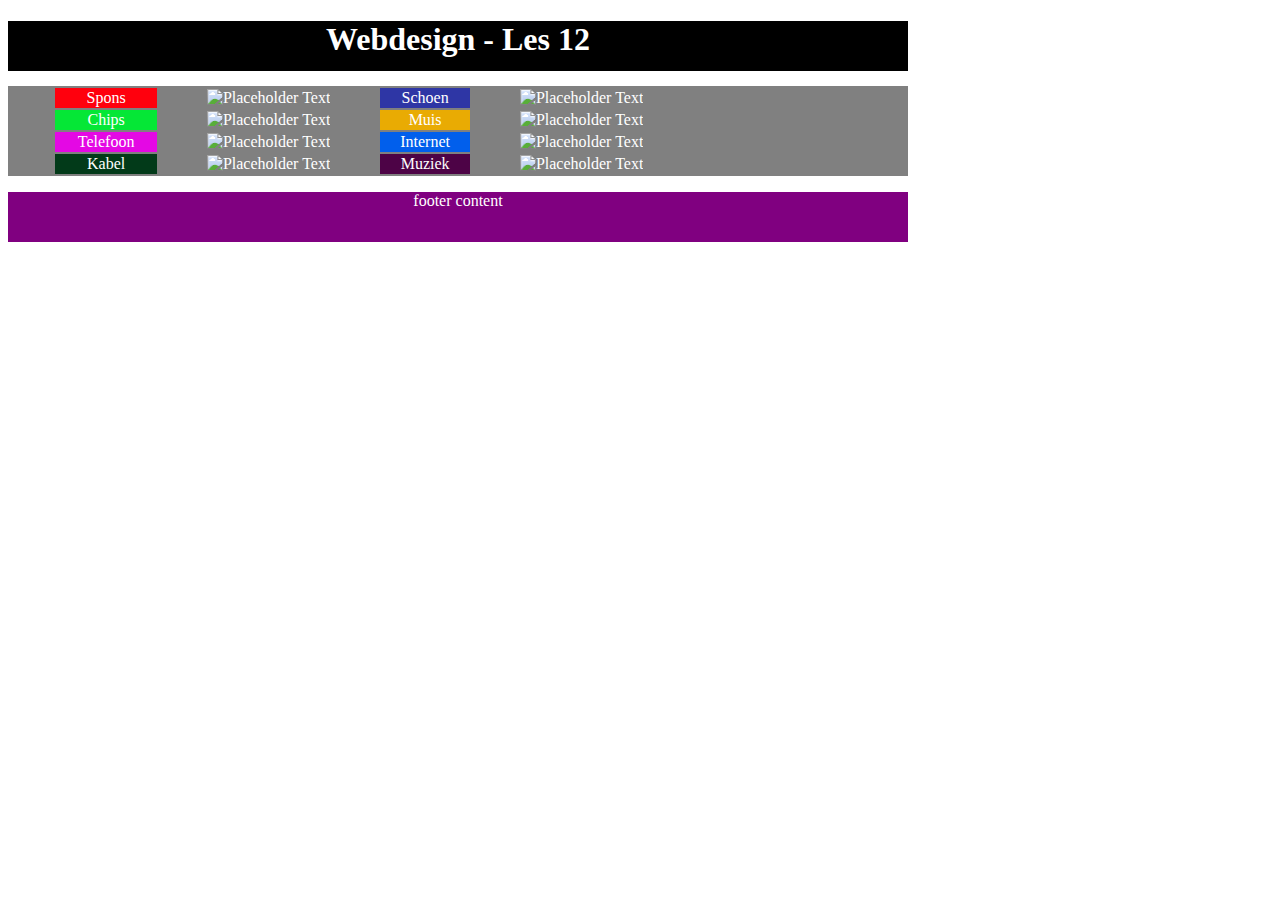
==== index.html @ f9d2606b "css changes" ====
<!DOCTYPE html>
<html lang="nl">

<head>
  <meta charset="UTF-8">
  <meta name="viewport" content="width=device-width, initial-scale=1.0">
  <link rel="stylesheet" type="text/css" href="style/main.css">
  <title>Webdesign - Les 12</title>
</head>

<body>
  <header>
    <h1>Webdesign - Les 12</h1>
  </header>
  <div class="container">
    <table>
      <tr>
        <td id="cel1">Spons</td>
        <td id="cel2"><img src="https://placehold.co/100x100" alt="Placeholder Text" width="100" height="100"></td>
        <td id="cel3">Schoen</td>
        <td id="cel4"><img src="https://placehold.co/100x100" alt="Placeholder Text" width="100" height="100"></td>
      </tr>
      <tr>
        <td id="cel5">Chips</td>
        <td id="cel6"><img src="https://placehold.co/100x100" alt="Placeholder Text" width="100" height="100"></td>
        <td id="cel7">Muis</td>
        <td id="cel8"><img src="https://placehold.co/100x100" alt="Placeholder Text" width="100" height="100"></td>
      </tr>
      <tr>
        <td id="cel9">Telefoon</td>
        <td id="cel10"><img src="https://placehold.co/100x100" alt="Placeholder Text" width="100" height="100"></td>
        <td id="cel11">Internet</td>
        <td id="cel12"><img src="https://placehold.co/100x100" alt="Placeholder Text" width="100" height="100"></td>
      </tr>
      <tr>
        <td id="cel13">Kabel</td>
        <td id="cel14"><img src="https://placehold.co/100x100" alt="Placeholder Text" width="100" height="100"></td>
        <td id="cel15">Muziek</td>
        <td id="cel16"><img src="https://placehold.co/100x100" alt="Placeholder Text" width="100" height="100"></td>
      </tr>
    </table>
  </div>
  <footer>
    <p>footer content</p>
  </footer>
</body>

</html>
---- style/main.css ----
header {
  background: black;
  width: 100vh;
  height: 50px;
}

body {
  text-align: center;
  color: white;
}
.container {
  background: grey;
  width: 100vh;
}
footer {
  background: purple;
  width: 100vh;
  height: 50px;
}

table {
  width: 40rem;
  margin-top: 15px;
  margin-left: 45px;
}
table #cel1 {
  background: rgb(255, 0, 13);
}

table #cel3 {
  background: rgb(46, 54, 165);
}

table #cel5 {
  background: rgb(5, 231, 54);
}

table #cel7 {
  background: rgb(233, 171, 3);
}

table #cel9 {
  background: rgb(228, 8, 228);
}

table #cel11 {
  background: rgb(1, 95, 236);
}

table #cel13 {
  background: rgb(2, 58, 25);
}

table #cel15 {
  background: rgb(77, 3, 70);
}
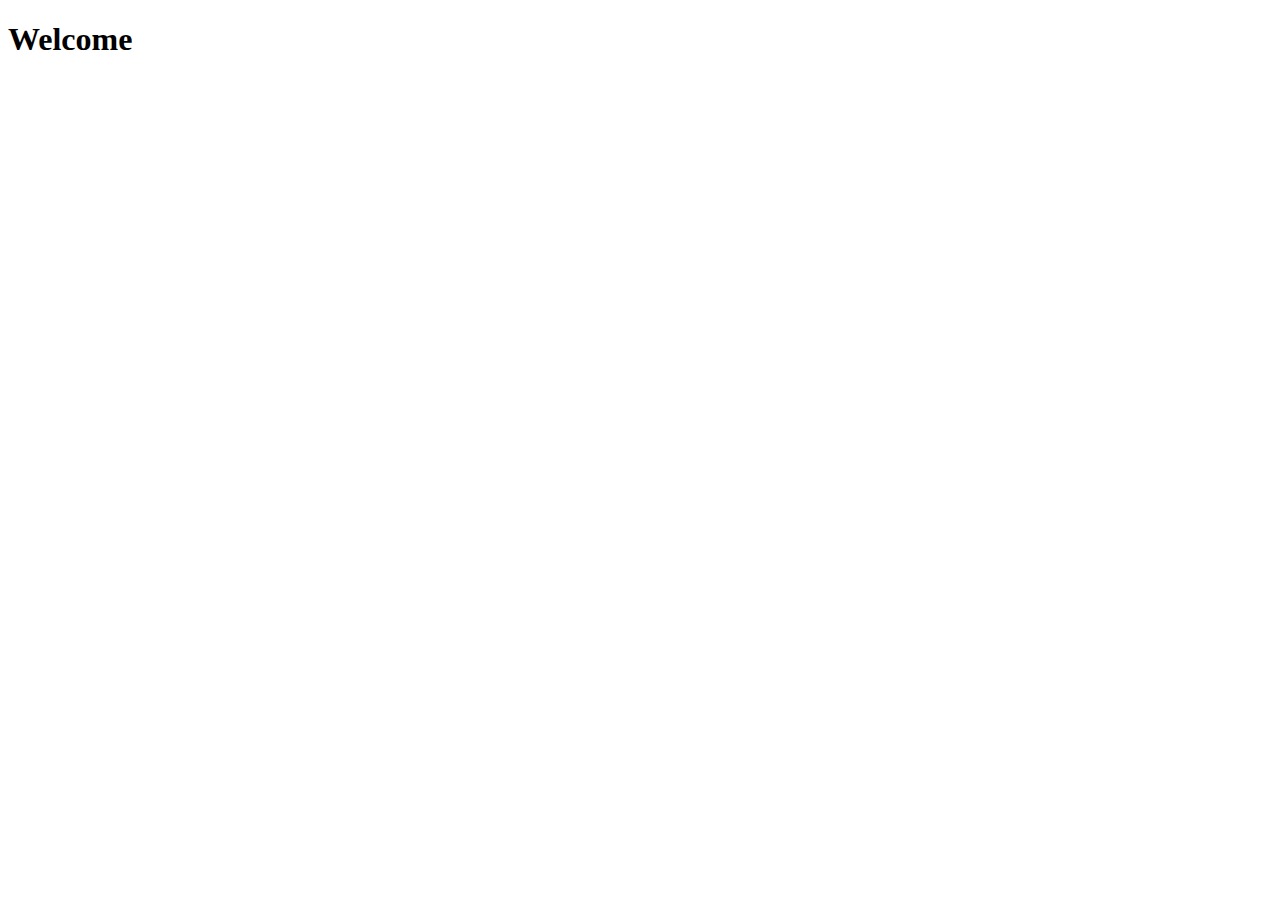
==== commit 523d32bb: "prep les 15" ====
--- a/index.html
+++ b/index.html
@@ -1,48 +1,14 @@
 <!DOCTYPE html>
-<html lang="nl">
+<html lang="en">
 
 <head>
-  <meta charset="UTF-8">
-  <meta name="viewport" content="width=device-width, initial-scale=1.0">
-  <link rel="stylesheet" type="text/css" href="style/main.css">
-  <title>Webdesign - Les 12</title>
+    <meta charset="UTF-8">
+    <meta name="viewport" content="width=device-width, initial-scale=1.0">
+    <title>Home</title>
 </head>
 
 <body>
-  <header>
-    <h1>Webdesign - Les 12</h1>
-  </header>
-  <div class="container">
-    <table>
-      <tr>
-        <td id="cel1">Spons</td>
-        <td id="cel2"><img src="https://placehold.co/100x100" alt="Placeholder Text" width="100" height="100"></td>
-        <td id="cel3">Schoen</td>
-        <td id="cel4"><img src="https://placehold.co/100x100" alt="Placeholder Text" width="100" height="100"></td>
-      </tr>
-      <tr>
-        <td id="cel5">Chips</td>
-        <td id="cel6"><img src="https://placehold.co/100x100" alt="Placeholder Text" width="100" height="100"></td>
-        <td id="cel7">Muis</td>
-        <td id="cel8"><img src="https://placehold.co/100x100" alt="Placeholder Text" width="100" height="100"></td>
-      </tr>
-      <tr>
-        <td id="cel9">Telefoon</td>
-        <td id="cel10"><img src="https://placehold.co/100x100" alt="Placeholder Text" width="100" height="100"></td>
-        <td id="cel11">Internet</td>
-        <td id="cel12"><img src="https://placehold.co/100x100" alt="Placeholder Text" width="100" height="100"></td>
-      </tr>
-      <tr>
-        <td id="cel13">Kabel</td>
-        <td id="cel14"><img src="https://placehold.co/100x100" alt="Placeholder Text" width="100" height="100"></td>
-        <td id="cel15">Muziek</td>
-        <td id="cel16"><img src="https://placehold.co/100x100" alt="Placeholder Text" width="100" height="100"></td>
-      </tr>
-    </table>
-  </div>
-  <footer>
-    <p>footer content</p>
-  </footer>
+    <h1>Welcome</h1>
 </body>
 
 </html>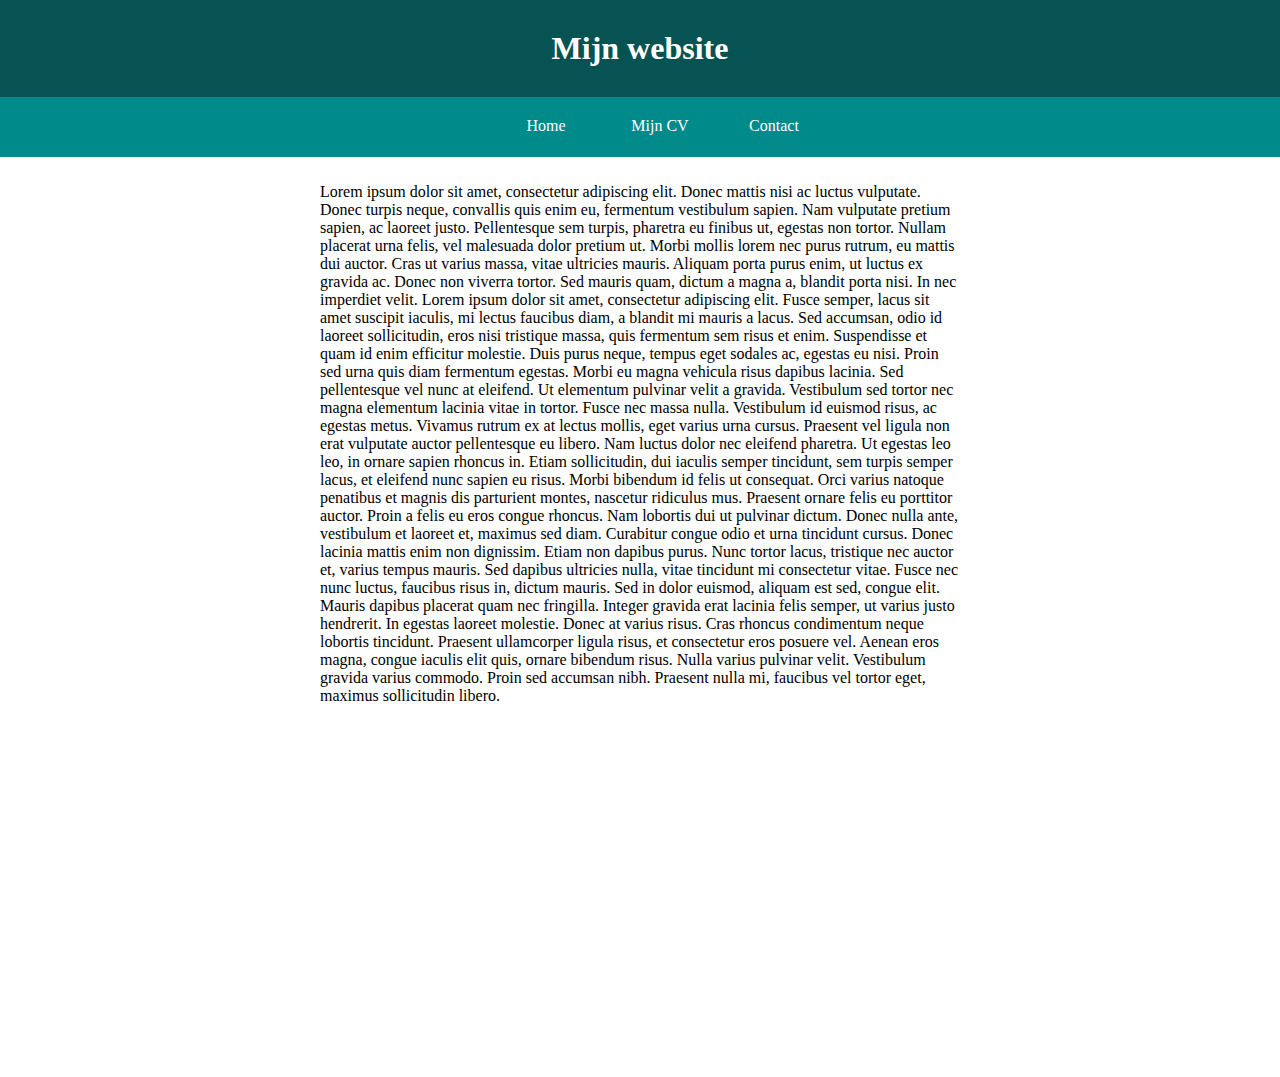
==== commit 1d64ad09: "menu + basic layout" ====
--- a/index.html
+++ b/index.html
@@ -1,14 +1,58 @@
 <!DOCTYPE html>
-<html lang="en">
+<html lang="nl">
 
 <head>
     <meta charset="UTF-8">
     <meta name="viewport" content="width=device-width, initial-scale=1.0">
     <title>Home</title>
+    <link rel="stylesheet" href="css/style.css">
 </head>
 
 <body>
-    <h1>Welcome</h1>
+    <header>
+        <h1>Mijn website</h1>
+        <ul>
+            <li><a href="index.html">Home</a></li>
+            <li><a href="mijncv.html">Mijn CV</a></li>
+            <li><a href="contact.html">Contact</a></li>
+        </ul>
+    </header>
+    <div class="container">
+        <p>
+            Lorem ipsum dolor sit amet, consectetur adipiscing elit. Donec mattis nisi ac luctus vulputate. Donec turpis
+            neque, convallis quis enim eu, fermentum vestibulum sapien. Nam vulputate pretium sapien, ac laoreet justo.
+            Pellentesque sem turpis, pharetra eu finibus ut, egestas non tortor. Nullam placerat urna felis, vel
+            malesuada dolor pretium ut. Morbi mollis lorem nec purus rutrum, eu mattis dui auctor. Cras ut varius massa,
+            vitae ultricies mauris. Aliquam porta purus enim, ut luctus ex gravida ac. Donec non viverra tortor. Sed
+            mauris quam, dictum a magna a, blandit porta nisi. In nec imperdiet velit. Lorem ipsum dolor sit amet,
+            consectetur adipiscing elit. Fusce semper, lacus sit amet suscipit iaculis, mi lectus faucibus diam, a
+            blandit mi mauris a lacus. Sed accumsan, odio id laoreet sollicitudin, eros nisi tristique massa, quis
+            fermentum sem risus et enim. Suspendisse et quam id enim efficitur molestie.
+
+            Duis purus neque, tempus eget sodales ac, egestas eu nisi. Proin sed urna quis diam fermentum egestas. Morbi
+            eu magna vehicula risus dapibus lacinia. Sed pellentesque vel nunc at eleifend. Ut elementum pulvinar velit
+            a gravida. Vestibulum sed tortor nec magna elementum lacinia vitae in tortor. Fusce nec massa nulla.
+
+            Vestibulum id euismod risus, ac egestas metus. Vivamus rutrum ex at lectus mollis, eget varius urna cursus.
+            Praesent vel ligula non erat vulputate auctor pellentesque eu libero. Nam luctus dolor nec eleifend
+            pharetra. Ut egestas leo leo, in ornare sapien rhoncus in. Etiam sollicitudin, dui iaculis semper tincidunt,
+            sem turpis semper lacus, et eleifend nunc sapien eu risus. Morbi bibendum id felis ut consequat. Orci varius
+            natoque penatibus et magnis dis parturient montes, nascetur ridiculus mus. Praesent ornare felis eu
+            porttitor auctor. Proin a felis eu eros congue rhoncus.
+
+            Nam lobortis dui ut pulvinar dictum. Donec nulla ante, vestibulum et laoreet et, maximus sed diam. Curabitur
+            congue odio et urna tincidunt cursus. Donec lacinia mattis enim non dignissim. Etiam non dapibus purus. Nunc
+            tortor lacus, tristique nec auctor et, varius tempus mauris. Sed dapibus ultricies nulla, vitae tincidunt mi
+            consectetur vitae. Fusce nec nunc luctus, faucibus risus in, dictum mauris. Sed in dolor euismod, aliquam
+            est sed, congue elit. Mauris dapibus placerat quam nec fringilla. Integer gravida erat lacinia felis semper,
+            ut varius justo hendrerit.
+
+            In egestas laoreet molestie. Donec at varius risus. Cras rhoncus condimentum neque lobortis tincidunt.
+            Praesent ullamcorper ligula risus, et consectetur eros posuere vel. Aenean eros magna, congue iaculis elit
+            quis, ornare bibendum risus. Nulla varius pulvinar velit. Vestibulum gravida varius commodo. Proin sed
+            accumsan nibh. Praesent nulla mi, faucibus vel tortor eget, maximus sollicitudin libero.
+        </p>
+    </div>
 </body>
 
 </html>--- a/css/style.css
+++ b/css/style.css
@@ -0,0 +1,72 @@
+body {
+  background-color: white;
+  margin: 0;
+}
+
+/*********** HEADER ***********/
+h1 {
+  text-align: center;
+  margin: 0;
+  padding: 30px;
+  color: white;
+  background-color: #075252;
+}
+
+ul {
+  text-align: center;
+  background-color: darkcyan;
+  margin: 0;
+}
+
+ul a {
+  color: white;
+  text-decoration: none;
+  text-align: center;
+}
+
+li {
+  display: inline-table;
+  height: 30px;
+  width: 100px;
+  padding: 20px 5px 10px 5px;
+  text-align: center;
+  color: black;
+  background-color: #008b8b;
+}
+
+li:hover {
+  background-color: #0b9999;
+  border-style: none;
+}
+
+/*********** CONTAINER ***********/
+.container {
+  width: 1000px;
+  height: 100vh;
+  margin: auto;
+  width: 50%;
+  padding: 10px;
+}
+
+form fieldset {
+  margin: auto;
+  width: 50%;
+  padding: 10px;
+}
+
+input[type="text"],
+input[type="email"],
+textarea,
+select,
+button {
+  display: block;
+  margin: 15px 0px;
+  padding: 5px;
+  width: 300px;
+  box-sizing: border-box;
+}
+
+textarea {
+  height: 200px;
+  padding: 5px 4px;
+}
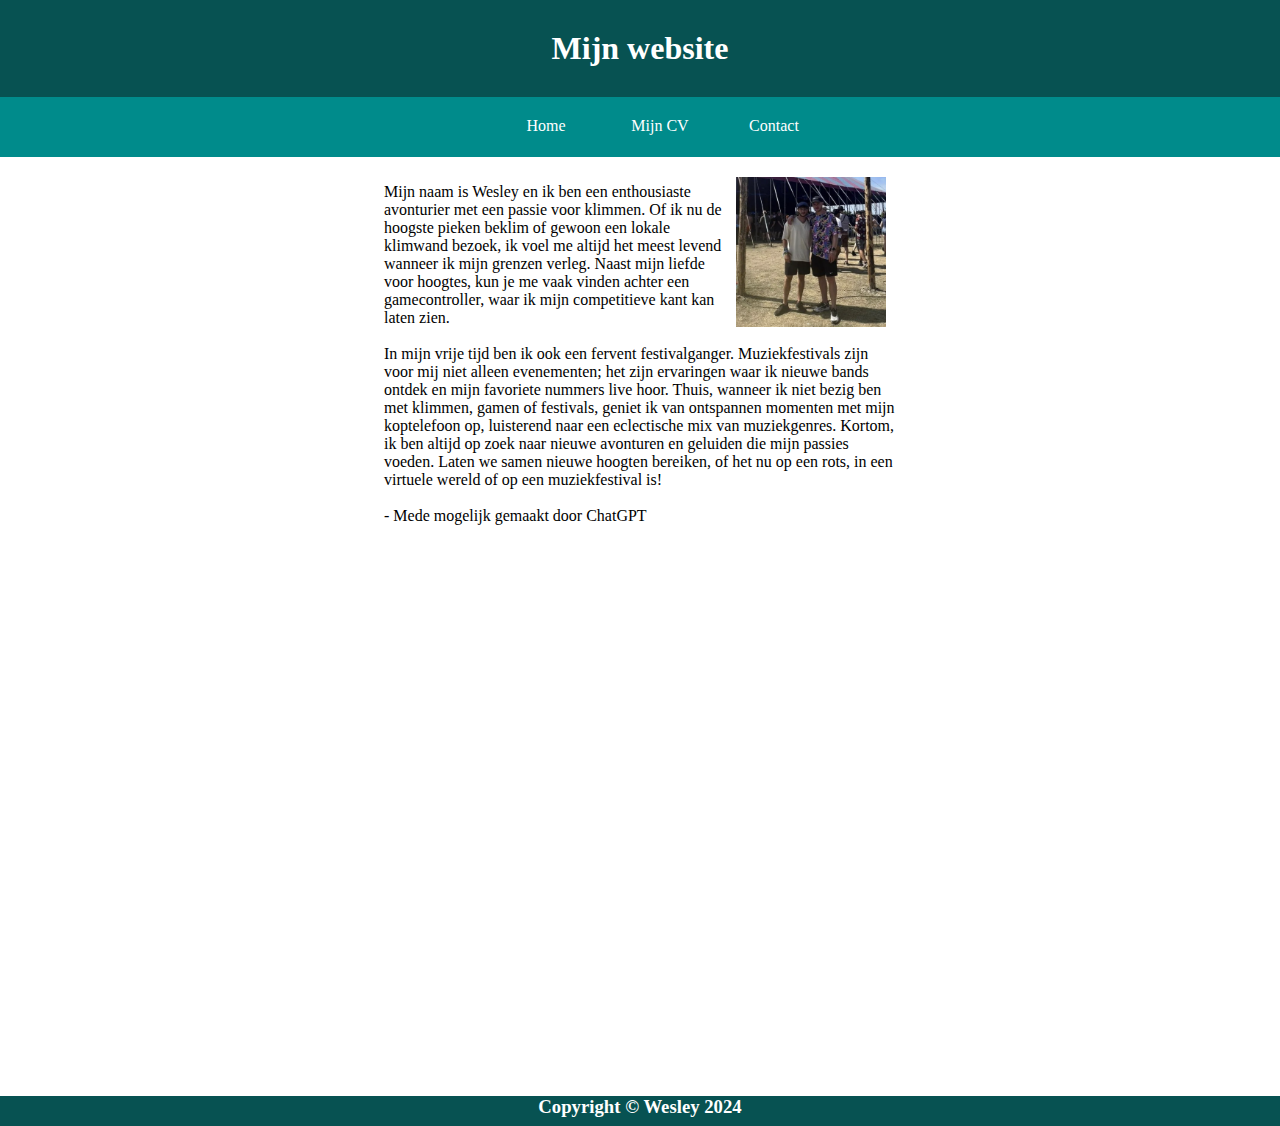
==== commit 88868fd5: "Les 15" ====
--- a/index.html
+++ b/index.html
@@ -18,41 +18,26 @@
         </ul>
     </header>
     <div class="container">
+        <img id="foto" src="afbeeldingen/afbeelding.jpg">
         <p>
-            Lorem ipsum dolor sit amet, consectetur adipiscing elit. Donec mattis nisi ac luctus vulputate. Donec turpis
-            neque, convallis quis enim eu, fermentum vestibulum sapien. Nam vulputate pretium sapien, ac laoreet justo.
-            Pellentesque sem turpis, pharetra eu finibus ut, egestas non tortor. Nullam placerat urna felis, vel
-            malesuada dolor pretium ut. Morbi mollis lorem nec purus rutrum, eu mattis dui auctor. Cras ut varius massa,
-            vitae ultricies mauris. Aliquam porta purus enim, ut luctus ex gravida ac. Donec non viverra tortor. Sed
-            mauris quam, dictum a magna a, blandit porta nisi. In nec imperdiet velit. Lorem ipsum dolor sit amet,
-            consectetur adipiscing elit. Fusce semper, lacus sit amet suscipit iaculis, mi lectus faucibus diam, a
-            blandit mi mauris a lacus. Sed accumsan, odio id laoreet sollicitudin, eros nisi tristique massa, quis
-            fermentum sem risus et enim. Suspendisse et quam id enim efficitur molestie.
+            Mijn naam is Wesley en ik ben een enthousiaste avonturier met een passie voor klimmen. Of ik nu de hoogste
+            pieken beklim of gewoon een lokale klimwand bezoek, ik voel me altijd het meest levend wanneer ik mijn
+            grenzen verleg. Naast mijn liefde voor hoogtes, kun je me vaak vinden achter een gamecontroller, waar ik
+            mijn competitieve kant kan laten zien.<br><br>
 
-            Duis purus neque, tempus eget sodales ac, egestas eu nisi. Proin sed urna quis diam fermentum egestas. Morbi
-            eu magna vehicula risus dapibus lacinia. Sed pellentesque vel nunc at eleifend. Ut elementum pulvinar velit
-            a gravida. Vestibulum sed tortor nec magna elementum lacinia vitae in tortor. Fusce nec massa nulla.
-
-            Vestibulum id euismod risus, ac egestas metus. Vivamus rutrum ex at lectus mollis, eget varius urna cursus.
-            Praesent vel ligula non erat vulputate auctor pellentesque eu libero. Nam luctus dolor nec eleifend
-            pharetra. Ut egestas leo leo, in ornare sapien rhoncus in. Etiam sollicitudin, dui iaculis semper tincidunt,
-            sem turpis semper lacus, et eleifend nunc sapien eu risus. Morbi bibendum id felis ut consequat. Orci varius
-            natoque penatibus et magnis dis parturient montes, nascetur ridiculus mus. Praesent ornare felis eu
-            porttitor auctor. Proin a felis eu eros congue rhoncus.
-
-            Nam lobortis dui ut pulvinar dictum. Donec nulla ante, vestibulum et laoreet et, maximus sed diam. Curabitur
-            congue odio et urna tincidunt cursus. Donec lacinia mattis enim non dignissim. Etiam non dapibus purus. Nunc
-            tortor lacus, tristique nec auctor et, varius tempus mauris. Sed dapibus ultricies nulla, vitae tincidunt mi
-            consectetur vitae. Fusce nec nunc luctus, faucibus risus in, dictum mauris. Sed in dolor euismod, aliquam
-            est sed, congue elit. Mauris dapibus placerat quam nec fringilla. Integer gravida erat lacinia felis semper,
-            ut varius justo hendrerit.
-
-            In egestas laoreet molestie. Donec at varius risus. Cras rhoncus condimentum neque lobortis tincidunt.
-            Praesent ullamcorper ligula risus, et consectetur eros posuere vel. Aenean eros magna, congue iaculis elit
-            quis, ornare bibendum risus. Nulla varius pulvinar velit. Vestibulum gravida varius commodo. Proin sed
-            accumsan nibh. Praesent nulla mi, faucibus vel tortor eget, maximus sollicitudin libero.
+            In mijn vrije tijd ben ik ook een fervent festivalganger. Muziekfestivals zijn voor mij niet alleen
+            evenementen; het zijn ervaringen waar ik nieuwe bands ontdek en mijn favoriete nummers live hoor. Thuis,
+            wanneer ik niet bezig ben met klimmen, gamen of festivals, geniet ik van ontspannen momenten met mijn
+            koptelefoon op, luisterend naar een eclectische mix van muziekgenres. Kortom, ik ben altijd op zoek naar
+            nieuwe avonturen en geluiden die mijn passies voeden. Laten we samen nieuwe hoogten bereiken, of het nu op
+            een rots, in een virtuele wereld of op een muziekfestival is!
+            <br><br>
+            - Mede mogelijk gemaakt door ChatGPT
         </p>
     </div>
+    <footer>
+        <h3>Copyright © Wesley 2024</h3>
+    </footer>
 </body>
 
 </html>--- a/css/style.css
+++ b/css/style.css
@@ -44,8 +44,15 @@
   width: 1000px;
   height: 100vh;
   margin: auto;
-  width: 50%;
+  width: 40%;
   padding: 10px;
+}
+
+.container #foto {
+  width: 150px;
+  height: 150px;
+  float: right;
+  margin: 10px;
 }
 
 form fieldset {
@@ -70,3 +77,32 @@
   height: 200px;
   padding: 5px 4px;
 }
+
+button:active {
+  background-color: #075252;
+  color: white;
+}
+
+table {
+  width: 100%;
+  border-collapse: collapse;
+  margin-bottom: 20px;
+}
+
+th,
+td {
+  border: 1px solid #ddd;
+  padding: 12px;
+  text-align: left;
+}
+
+th {
+  background-color: #f2f2f2;
+}
+
+footer {
+  background-color: #075252;
+  height: 30px;
+  color: white;
+  text-align: center;
+}
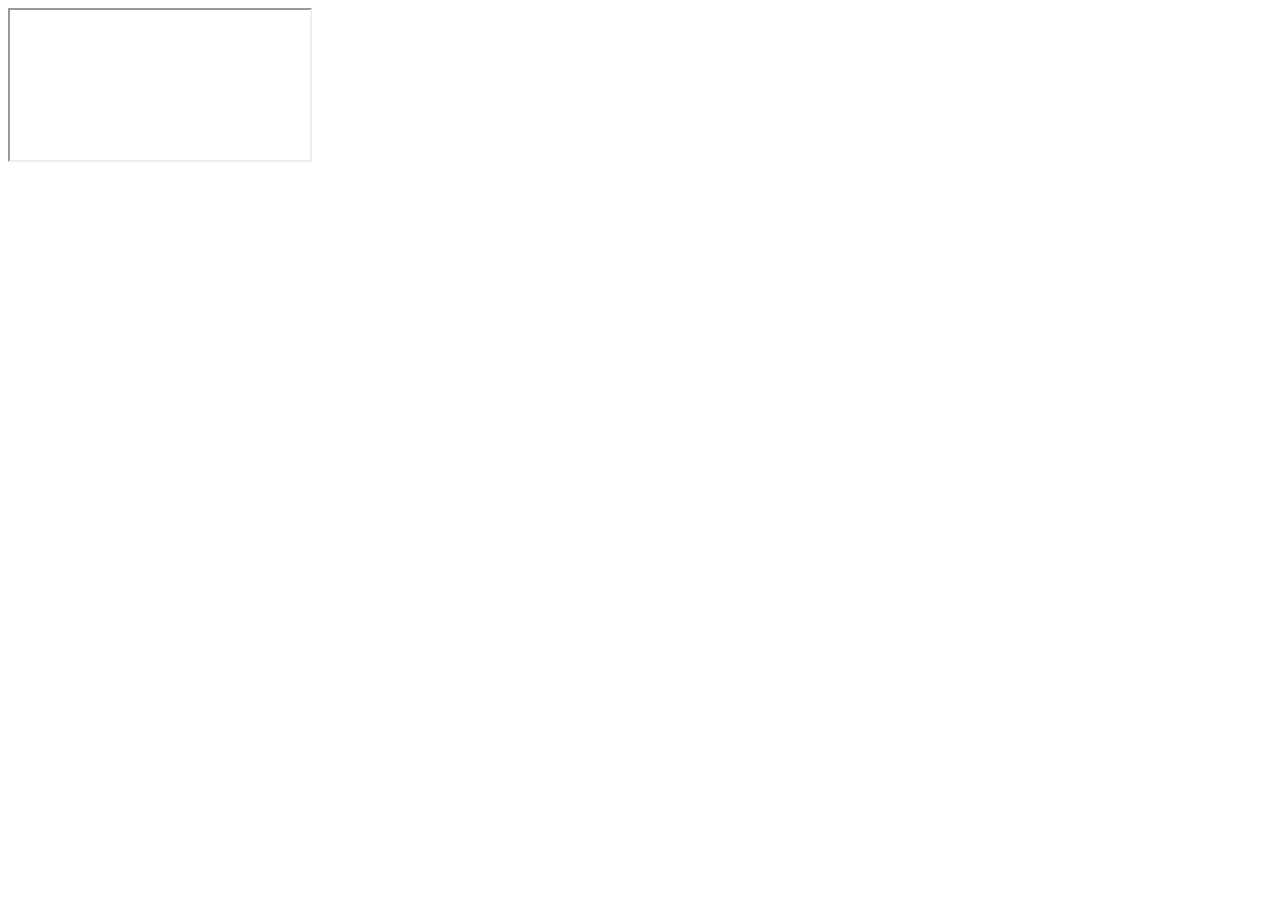
==== commit 335eef0a: "aibot" ====
--- a/index.html
+++ b/index.html
@@ -1,43 +1,14 @@
 <!DOCTYPE html>
-<html lang="nl">
-
+<html lang="en">
 <head>
     <meta charset="UTF-8">
     <meta name="viewport" content="width=device-width, initial-scale=1.0">
-    <title>Home</title>
-    <link rel="stylesheet" href="css/style.css">
+    <title>Test</title>
+    <link rel="stylesheet" href="style/style1.css">
+    
 </head>
-
 <body>
-    <header>
-        <h1>Mijn website</h1>
-        <ul>
-            <li><a href="index.html">Home</a></li>
-            <li><a href="mijncv.html">Mijn CV</a></li>
-            <li><a href="contact.html">Contact</a></li>
-        </ul>
-    </header>
-    <div class="container">
-        <img id="foto" src="afbeeldingen/afbeelding.jpg">
-        <p>
-            Mijn naam is Wesley en ik ben een enthousiaste avonturier met een passie voor klimmen. Of ik nu de hoogste
-            pieken beklim of gewoon een lokale klimwand bezoek, ik voel me altijd het meest levend wanneer ik mijn
-            grenzen verleg. Naast mijn liefde voor hoogtes, kun je me vaak vinden achter een gamecontroller, waar ik
-            mijn competitieve kant kan laten zien.<br><br>
-
-            In mijn vrije tijd ben ik ook een fervent festivalganger. Muziekfestivals zijn voor mij niet alleen
-            evenementen; het zijn ervaringen waar ik nieuwe bands ontdek en mijn favoriete nummers live hoor. Thuis,
-            wanneer ik niet bezig ben met klimmen, gamen of festivals, geniet ik van ontspannen momenten met mijn
-            koptelefoon op, luisterend naar een eclectische mix van muziekgenres. Kortom, ik ben altijd op zoek naar
-            nieuwe avonturen en geluiden die mijn passies voeden. Laten we samen nieuwe hoogten bereiken, of het nu op
-            een rots, in een virtuele wereld of op een muziekfestival is!
-            <br><br>
-            - Mede mogelijk gemaakt door ChatGPT
-        </p>
-    </div>
-    <footer>
-        <h3>Copyright © Wesley 2024</h3>
-    </footer>
+    <iframe id="iframe" src="https://secure.livechatinc.com/licence/16705470/open_chat.cgi">
+    </iframe>
 </body>
-
 </html>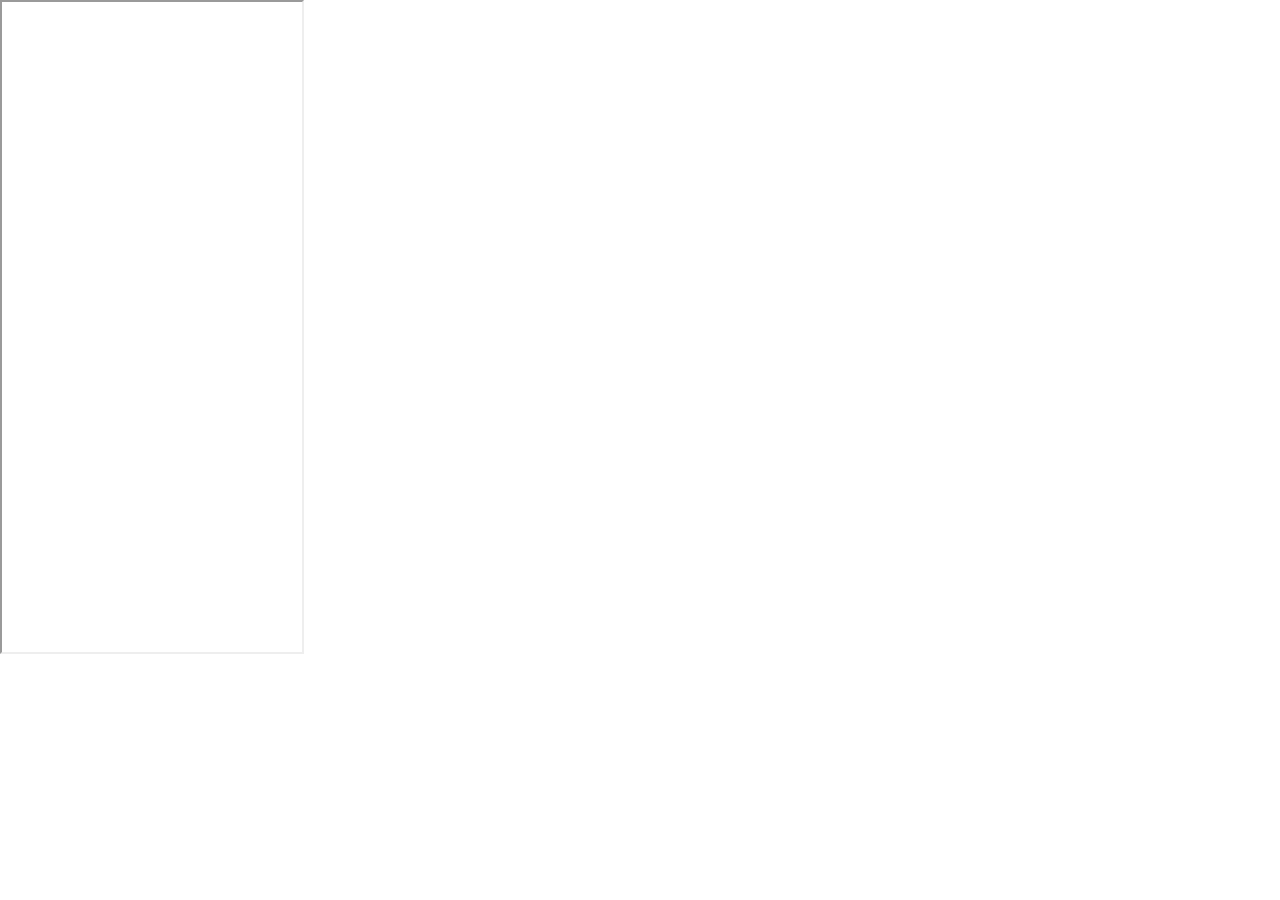
==== commit 23474a4f: "aibot" ====
--- a/index.html
+++ b/index.html
@@ -4,7 +4,7 @@
     <meta charset="UTF-8">
     <meta name="viewport" content="width=device-width, initial-scale=1.0">
     <title>Test</title>
-    <link rel="stylesheet" href="style/style1.css">
+    <link rel="stylesheet" href="css/style1.css">
     
 </head>
 <body>
--- a/css/style1.css
+++ b/css/style1.css
@@ -0,0 +1,4 @@
+iframe {
+    margin: -8px;
+    height: 650px;
+}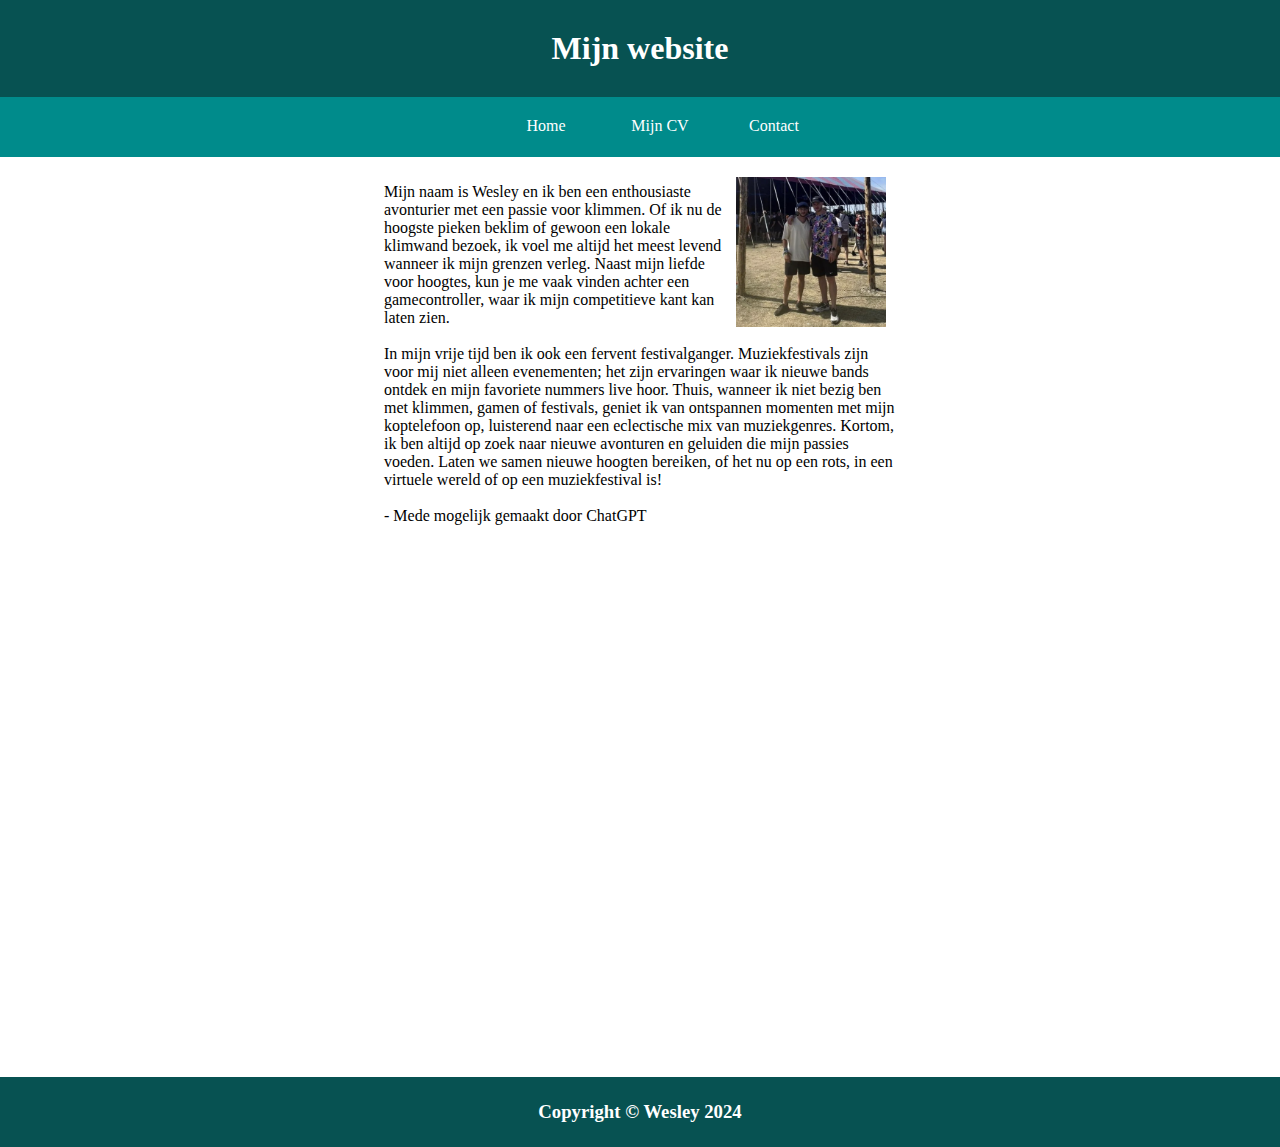
==== commit df9b4325: "original" ====
--- a/index.html
+++ b/index.html
@@ -1,14 +1,43 @@
 <!DOCTYPE html>
-<html lang="en">
+<html lang="nl">
+
 <head>
     <meta charset="UTF-8">
     <meta name="viewport" content="width=device-width, initial-scale=1.0">
-    <title>Test</title>
-    <link rel="stylesheet" href="css/style1.css">
-    
+    <title>Home</title>
+    <link rel="stylesheet" href="css/style.css">
 </head>
+
 <body>
-    <iframe id="iframe" src="https://secure.livechatinc.com/licence/16705470/open_chat.cgi">
-    </iframe>
+    <header>
+        <h1>Mijn website</h1>
+        <ul>
+            <li><a href="index.html">Home</a></li>
+            <li><a href="mijncv.html">Mijn CV</a></li>
+            <li><a href="contact.html">Contact</a></li>
+        </ul>
+    </header>
+    <div class="container">
+        <img id="foto" src="afbeeldingen/afbeelding.jpg">
+        <p>
+            Mijn naam is Wesley en ik ben een enthousiaste avonturier met een passie voor klimmen. Of ik nu de hoogste
+            pieken beklim of gewoon een lokale klimwand bezoek, ik voel me altijd het meest levend wanneer ik mijn
+            grenzen verleg. Naast mijn liefde voor hoogtes, kun je me vaak vinden achter een gamecontroller, waar ik
+            mijn competitieve kant kan laten zien.<br><br>
+
+            In mijn vrije tijd ben ik ook een fervent festivalganger. Muziekfestivals zijn voor mij niet alleen
+            evenementen; het zijn ervaringen waar ik nieuwe bands ontdek en mijn favoriete nummers live hoor. Thuis,
+            wanneer ik niet bezig ben met klimmen, gamen of festivals, geniet ik van ontspannen momenten met mijn
+            koptelefoon op, luisterend naar een eclectische mix van muziekgenres. Kortom, ik ben altijd op zoek naar
+            nieuwe avonturen en geluiden die mijn passies voeden. Laten we samen nieuwe hoogten bereiken, of het nu op
+            een rots, in een virtuele wereld of op een muziekfestival is!
+            <br><br>
+            - Mede mogelijk gemaakt door ChatGPT
+        </p>
+    </div>
+    <footer>
+        <h3>Copyright © Wesley 2024</h3>
+    </footer>
 </body>
+
 </html>--- a/css/style.css
+++ b/css/style.css
@@ -0,0 +1,109 @@
+body {
+  background-color: white;
+  margin: 0;
+}
+
+/*********** HEADER ***********/
+h1 {
+  text-align: center;
+  margin: 0;
+  padding: 30px;
+  color: white;
+  background-color: #075252;
+}
+
+ul {
+  text-align: center;
+  background-color: darkcyan;
+  margin: 0;
+}
+
+ul a {
+  color: white;
+  text-decoration: none;
+  text-align: center;
+}
+
+li {
+  display: inline-table;
+  height: 30px;
+  width: 100px;
+  padding: 20px 5px 10px 5px;
+  text-align: center;
+  color: black;
+  background-color: #008b8b;
+}
+
+li:hover {
+  background-color: #0b9999;
+  border-style: none;
+}
+
+/*********** CONTAINER ***********/
+.container {
+  width: 1000px;
+  height: 100vh;
+  margin: auto;
+  width: 40%;
+  padding: 10px;
+}
+
+.container #foto {
+  width: 150px;
+  height: 150px;
+  float: right;
+  margin: 10px;
+}
+
+form fieldset {
+  margin: auto;
+  width: 50%;
+  padding: 10px;
+}
+
+input[type="text"],
+input[type="email"],
+textarea,
+select,
+button {
+  display: block;
+  margin: 15px 0px;
+  padding: 5px;
+  width: 300px;
+  box-sizing: border-box;
+}
+
+textarea {
+  height: 200px;
+  padding: 5px 4px;
+}
+
+button:active {
+  background-color: #075252;
+  color: white;
+}
+
+table {
+  width: 100%;
+  border-collapse: collapse;
+  margin-bottom: 20px;
+}
+
+th,
+td {
+  border: 1px solid #ddd;
+  padding: 12px;
+  text-align: left;
+}
+
+th {
+  background-color: #f2f2f2;
+}
+
+footer {
+  background-color: #075252;
+  height: 60px;
+  color: white;
+  text-align: center;
+  padding: 5px;
+}